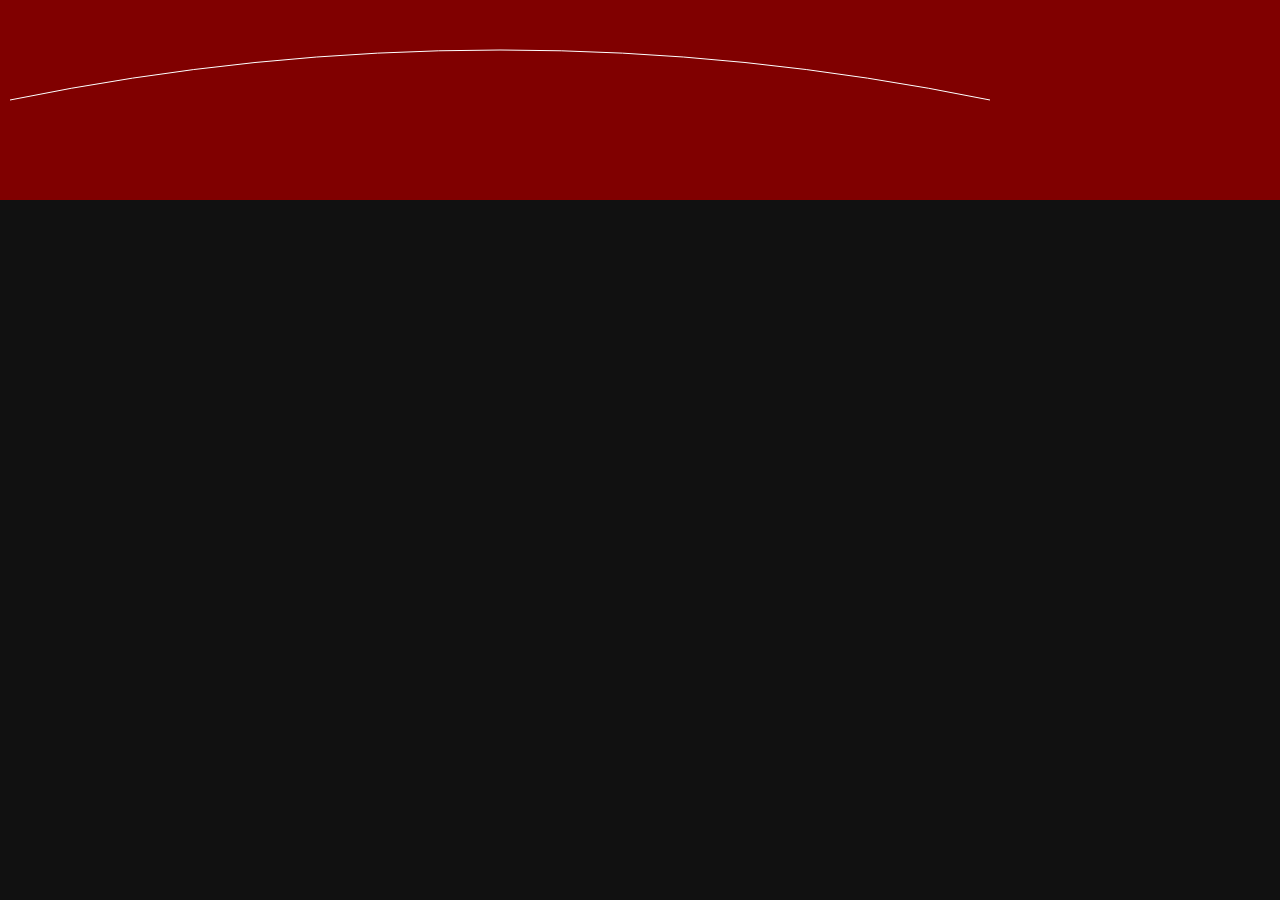
==== day3/index.html @ cc3452ae "understand abt svg" ====
<!doctype html>
<html lang="en">
  <head>
    <meta charset="UTF-8" />
    <meta name="viewport" content="width=device-width, initial-scale=1.0" />
    <title>Day3</title>
    <link rel="stylesheet" href="style.css" />
  </head>
  <body>
    <div id="string">
      <svg width="1000" height="200">
        <path d="M 10 100 Q 500 0 990 100" stroke="white" fill="none" />
      </svg>
    </div>
    <script
      src="https://cdnjs.cloudflare.com/ajax/libs/gsap/3.15.0/gsap.min.js"
      integrity="sha512-oJ8QbaQThQoJZ7oEv+29jfPM6CcP+zUxh3PKJs1vyOhx0UraUrE7PQgeItu3dOuCJyrzWpoYMsVjkkPEBzbUqw=="
      crossorigin="anonymous"
      referrerpolicy="no-referrer"
    ></script>
    <script src="script.js"></script>
  </body>
</html>
---- day3/style.css ----
* {
  margin: 0;
  padding: 0;
  box-sizing: border-box;
  font-family: system-ui, Segoe UI, Roboto, sans-serif;
}

html,
body {
  height: 100%;
  width: 100%;
}
body{
    background-color: #111;
}
#string{
    background-color: maroon;
    height: 200px;
    width: 100%;
}
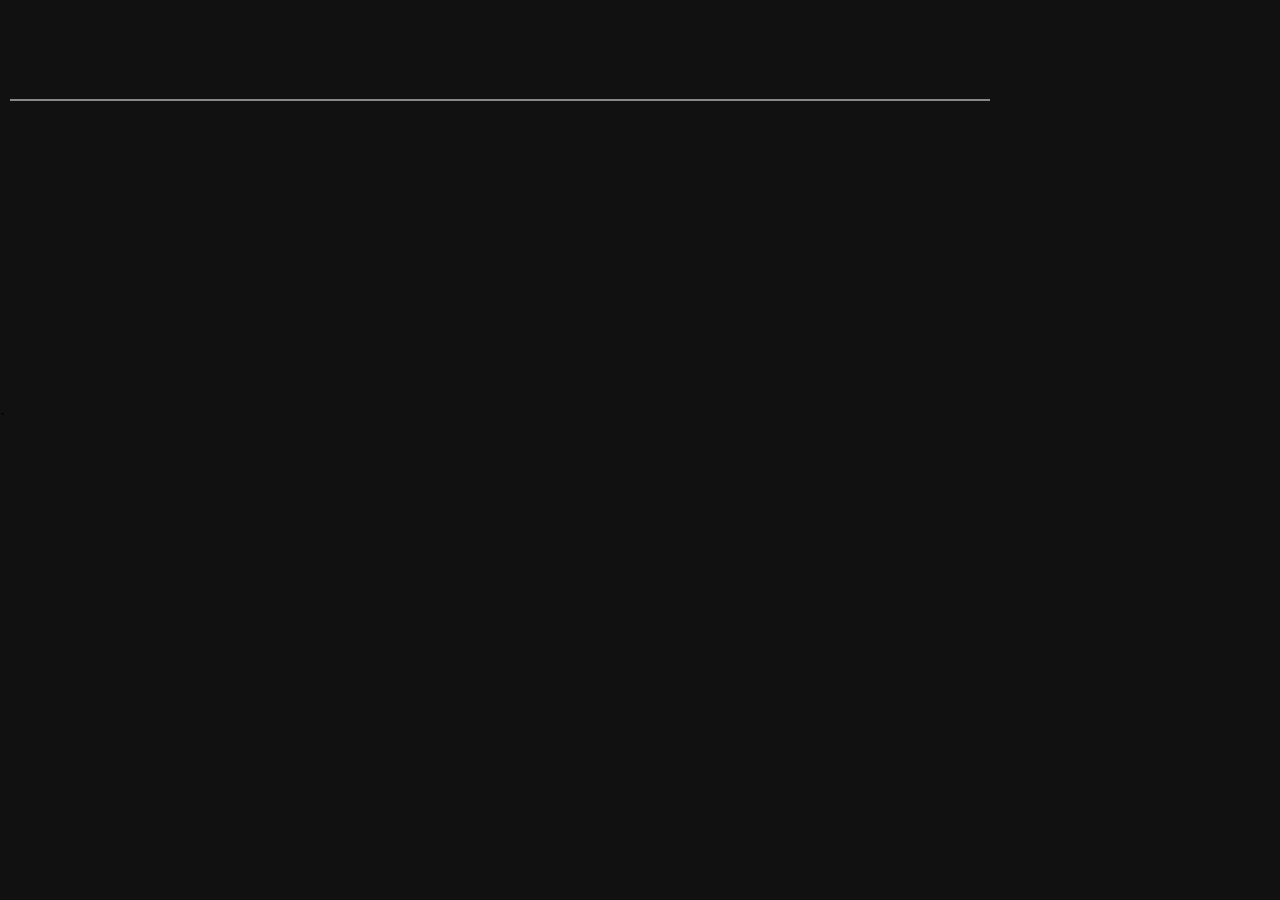
==== commit 0d4e5a37: "made the basic svg through gsap" ====
--- a/day3/index.html
+++ b/day3/index.html
@@ -8,8 +8,8 @@
   </head>
   <body>
     <div id="string">
-      <svg width="1000" height="200">
-        <path d="M 10 100 Q 500 0 990 100" stroke="white" fill="none" />
+      <svg width="1000" height="400">
+        <path d="M 10 100 Q 500 100 990 100" stroke="white" fill="none" />
       </svg>
     </div>
     <script
@@ -17,7 +17,8 @@
       integrity="sha512-oJ8QbaQThQoJZ7oEv+29jfPM6CcP+zUxh3PKJs1vyOhx0UraUrE7PQgeItu3dOuCJyrzWpoYMsVjkkPEBzbUqw=="
       crossorigin="anonymous"
       referrerpolicy="no-referrer"
-    ></script>
+    ></script>.
+    
     <script src="script.js"></script>
   </body>
 </html>
--- a/day3/style.css
+++ b/day3/style.css
@@ -14,7 +14,7 @@
     background-color: #111;
 }
 #string{
-    background-color: maroon;
-    height: 200px;
+    /* background-color: rgb(128, 0, 115); */
+    height: 400px;
     width: 100%;
 }
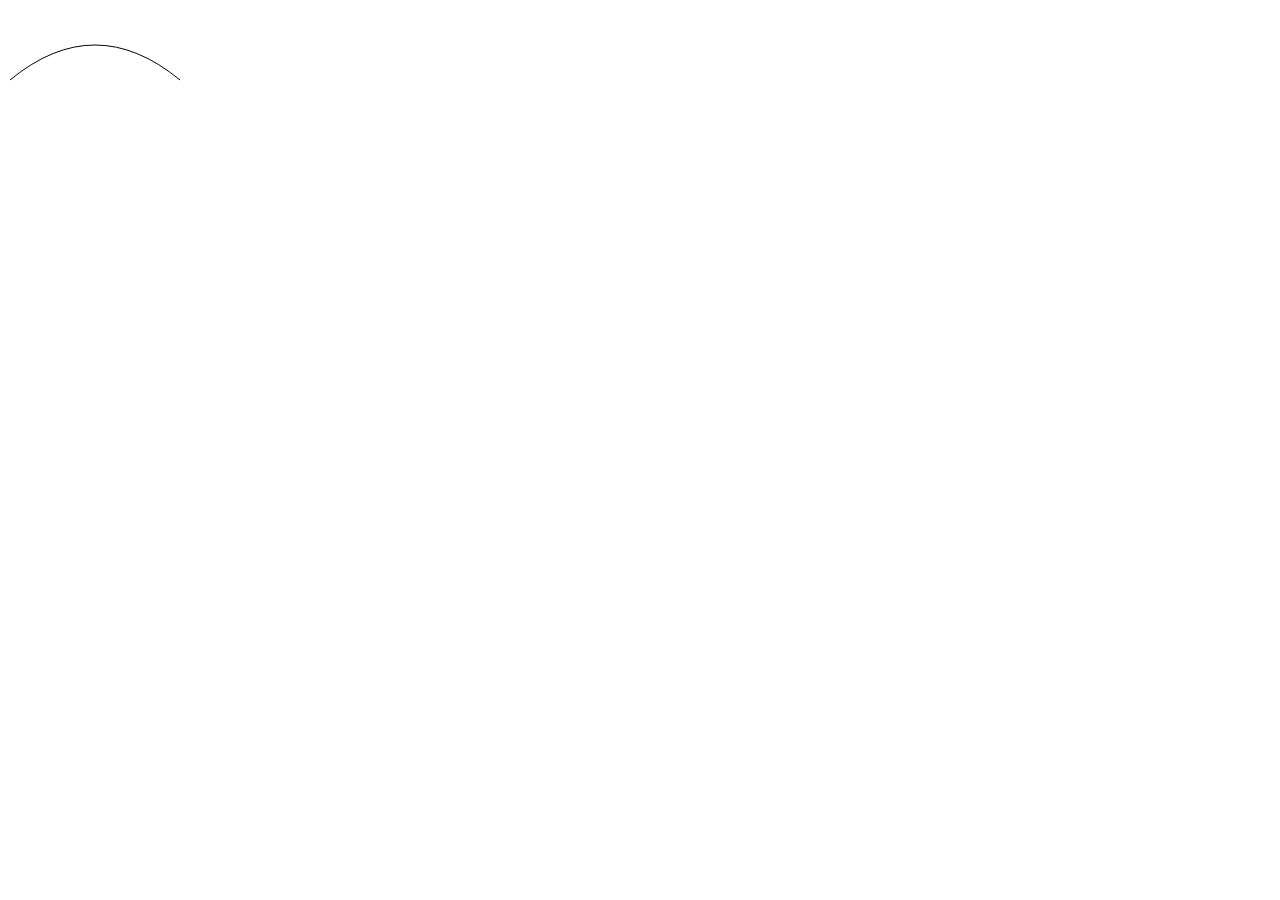
==== commit f2fd49e8: "made a cursor animation" ====
--- a/day3/index.html
+++ b/day3/index.html
@@ -7,18 +7,9 @@
     <link rel="stylesheet" href="style.css" />
   </head>
   <body>
-    <div id="string">
-      <svg width="1000" height="400">
-        <path d="M 10 100 Q 500 100 990 100" stroke="white" fill="none" />
-      </svg>
-    </div>
-    <script
-      src="https://cdnjs.cloudflare.com/ajax/libs/gsap/3.15.0/gsap.min.js"
-      integrity="sha512-oJ8QbaQThQoJZ7oEv+29jfPM6CcP+zUxh3PKJs1vyOhx0UraUrE7PQgeItu3dOuCJyrzWpoYMsVjkkPEBzbUqw=="
-      crossorigin="anonymous"
-      referrerpolicy="no-referrer"
-    ></script>.
-    
+    <svg width="190" height="160" xmlns="http://www.w3.org/2000/svg">
+      <path d="M 10 80 Q 95 10 180 80" stroke="black" fill="none" />
+    </svg>
     <script src="script.js"></script>
   </body>
 </html>
--- a/day3/style.css
+++ b/day3/style.css
@@ -9,12 +9,4 @@
 body {
   height: 100%;
   width: 100%;
-}
-body{
-    background-color: #111;
-}
-#string{
-    /* background-color: rgb(128, 0, 115); */
-    height: 400px;
-    width: 100%;
 }
